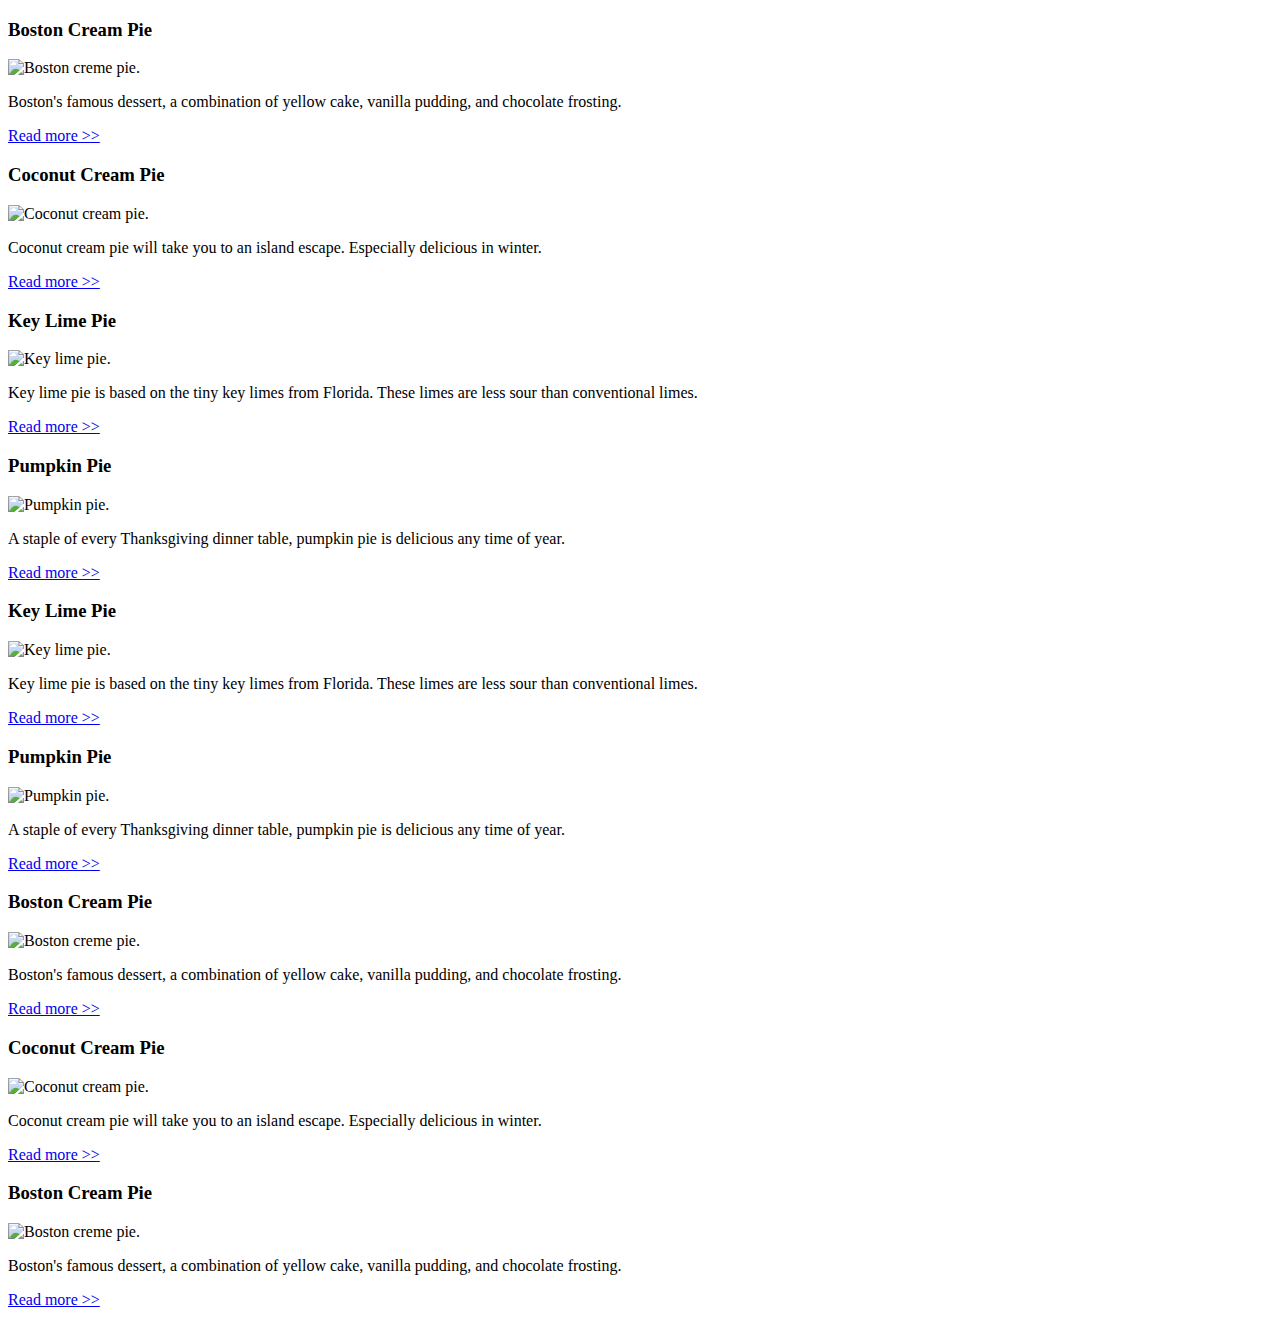
==== day-1-flexbox/3-flexbox-grid/begin/flexbox.html @ 8b3dde89 "Added the flex container - row class" ====
<!DOCTYPE html>
<html lang="en">
  <head>
    <meta charset="UTF-8" />
    <title>Document</title>
    <meta name="viewport" content="width=device-width, initial-scale=1.0" />
    <link rel="stylesheet" href="css/normalize.css" />
    <link rel="stylesheet" href="css/flexbox.css" />
  </head>
  <body>
    <div class="wrapper">
      <!-- row 1, 4 individual boxes -->
      <div class="row">
        <article>
          <h3>Boston Cream Pie</h3>
          <img src="img/boston-cream.jpg" alt="Boston creme pie." />
          <p>
            Boston's famous dessert, a combination of yellow cake, vanilla
            pudding, and chocolate frosting.
          </p>
          <p>
            <a
              href="http://www.foodnetwork.com/recipes/boston-cream-pie-recipe0-1908702"
              >Read more &gt;&gt;</a
            >
          </p>
        </article>
        <article>
          <h3>Coconut Cream Pie</h3>
          <img src="img/coconut-cream.jpg" alt="Coconut cream pie." />
          <p>
            Coconut cream pie will take you to an island escape. Especially
            delicious in winter.
          </p>
          <p>
            <a href="https://www.favfamilyrecipes.com/coconut-cream-pie-2/"
              >Read more &gt;&gt;</a
            >
          </p>
        </article>
        <article>
          <h3>Key Lime Pie</h3>
          <img src="img/keylime-pie.jpg" alt="Key lime pie." />
          <p>
            Key lime pie is based on the tiny key limes from Florida. These
            limes are less sour than conventional limes.
          </p>
          <p>
            <a
              href="https://www.epicurious.com/recipes/food/views/key-lime-pie-108125"
              target="_blank"
              >Read more &gt;&gt;</a
            >
          </p>
        </article>
        <article>
          <h3>Pumpkin Pie</h3>
          <img src="img/pumpkin-pie.jpg" alt="Pumpkin pie." />
          <p>
            A staple of every Thanksgiving dinner table, pumpkin pie is
            delicious any time of year.
          </p>
          <p>
            <a
              href="http://www.kingarthurflour.com/recipes/pumpkin-pie-recipe"
              target="_blank"
              >Read more &gt;&gt;</a
            >
          </p>
        </article>
      </div>
      <!-- row 2, 2 boxes spanning 2 rows -->
      <div class="row">
        <article>
          <h3>Key Lime Pie</h3>
          <img src="img/keylime-pie.jpg" alt="Key lime pie." />
          <p>
            Key lime pie is based on the tiny key limes from Florida. These
            limes are less sour than conventional limes.
          </p>
          <p>
            <a
              href="https://www.epicurious.com/recipes/food/views/key-lime-pie-108125"
              target="_blank"
              >Read more &gt;&gt;</a
            >
          </p>
        </article>
        <article>
          <h3>Pumpkin Pie</h3>
          <img src="img/pumpkin-pie.jpg" alt="Pumpkin pie." />
          <p>
            A staple of every Thanksgiving dinner table, pumpkin pie is
            delicious any time of year.
          </p>
          <p>
            <a
              href="http://www.kingarthurflour.com/recipes/pumpkin-pie-recipe"
              target="_blank"
              >Read more &gt;&gt;</a
            >
          </p>
        </article>
      </div>

      <!-- row 3: narrow left column, wide right/content column -->
      <div class="row">
        <article>
          <h3>Boston Cream Pie</h3>
          <img src="img/boston-cream.jpg" alt="Boston creme pie." />
          <p>
            Boston's famous dessert, a combination of yellow cake, vanilla
            pudding, and chocolate frosting.
          </p>
          <p>
            <a
              href="http://www.foodnetwork.com/recipes/boston-cream-pie-recipe0-1908702"
              >Read more &gt;&gt;</a
            >
          </p>
        </article>
        <article>
          <h3>Coconut Cream Pie</h3>
          <img src="img/coconut-cream.jpg" alt="Coconut cream pie." />
          <p>
            Coconut cream pie will take you to an island escape. Especially
            delicious in winter.
          </p>
          <p>
            <a href="https://www.favfamilyrecipes.com/coconut-cream-pie-2/"
              >Read more &gt;&gt;</a
            >
          </p>
        </article>
      </div>
      <!-- row 4: one column -->
      <div class="row">
        <article>
          <h3>Boston Cream Pie</h3>
          <img src="img/boston-cream.jpg" alt="Boston creme pie." />
          <p>
            Boston's famous dessert, a combination of yellow cake, vanilla
            pudding, and chocolate frosting.
          </p>
          <p>
            <a
              href="http://www.foodnetwork.com/recipes/boston-cream-pie-recipe0-1908702"
              >Read more &gt;&gt;</a
            >
          </p>
        </article>
      </div>
    </div>
  </body>
</html>
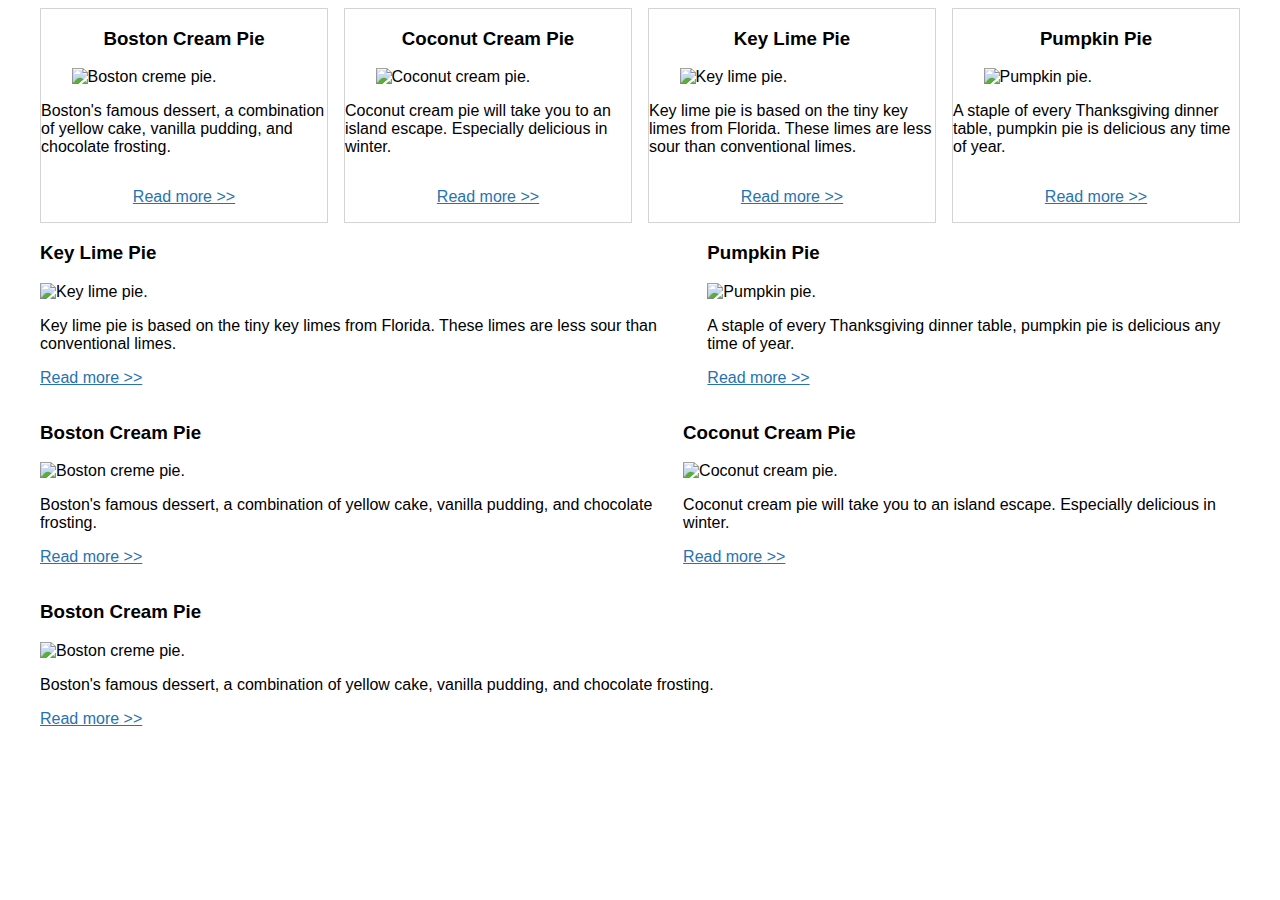
==== commit 63f38e83: "first row completetd for desktop" ====
--- a/day-1-flexbox/3-flexbox-grid/begin/flexbox.html
+++ b/day-1-flexbox/3-flexbox-grid/begin/flexbox.html
@@ -11,7 +11,7 @@
     <div class="wrapper">
       <!-- row 1, 4 individual boxes -->
       <div class="row">
-        <article>
+        <article class="col-1">
           <h3>Boston Cream Pie</h3>
           <img src="img/boston-cream.jpg" alt="Boston creme pie." />
           <p>
@@ -25,7 +25,7 @@
             >
           </p>
         </article>
-        <article>
+        <article class="col-1">
           <h3>Coconut Cream Pie</h3>
           <img src="img/coconut-cream.jpg" alt="Coconut cream pie." />
           <p>
@@ -38,7 +38,7 @@
             >
           </p>
         </article>
-        <article>
+        <article class="col-1">
           <h3>Key Lime Pie</h3>
           <img src="img/keylime-pie.jpg" alt="Key lime pie." />
           <p>
@@ -53,7 +53,7 @@
             >
           </p>
         </article>
-        <article>
+        <article class="col-1">
           <h3>Pumpkin Pie</h3>
           <img src="img/pumpkin-pie.jpg" alt="Pumpkin pie." />
           <p>
--- a/day-1-flexbox/3-flexbox-grid/begin/css/flexbox.css
+++ b/day-1-flexbox/3-flexbox-grid/begin/css/flexbox.css
@@ -0,0 +1,53 @@
+/* Border box declaration 
+https://www.paulirish.com/2012/box-sizing-border-box-ftw/ */
+html {
+  box-sizing: border-box;
+}
+/* inherit border-box on all elements in the universe and before and after
+ */
+*,
+*:before,
+*:after {
+  box-sizing: inherit;
+}
+
+body {
+  font-family: Arial, Geneva, sans-serif;
+}
+a {
+  color: #2772b0;
+}
+.wrapper {
+  width: 97%;
+  max-width: 1200px;
+  margin: 0 auto;
+  float: none;
+  background-color: #fff;
+}
+
+div img {
+  width: 100%;
+  max-width: 225px;
+}
+
+/* grid system -- mobile first! */
+.row {
+  display: flex;
+  flex-flow: row nowrap;
+  justify-content: space-between;
+}
+
+/* Mobile Landscape Screen Sizes */
+@media only screen and (min-width: 480px) {
+}
+/* Desktop screen Sizes */
+@media only screen and (min-width: 768px) {
+  .col-1 {
+    flex: 0 0 24%;
+    border: 1px solid lightgray;
+    display: flex;
+    flex-flow: column wrap;
+    align-items: center;
+    justify-content: space-evenly;
+  }
+}
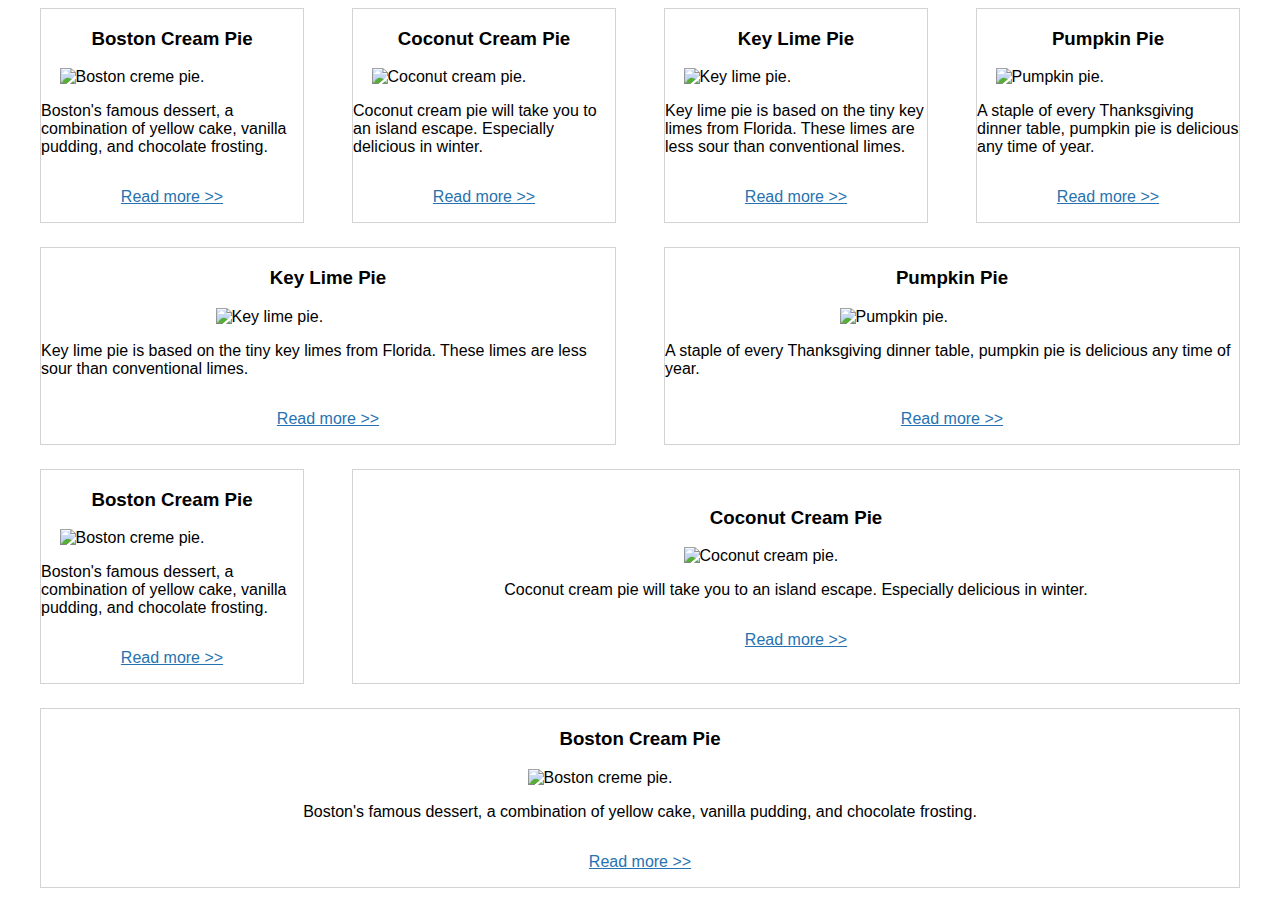
==== commit 386979e3: "flexboxgrid" ====
--- a/day-1-flexbox/3-flexbox-grid/begin/flexbox.html
+++ b/day-1-flexbox/3-flexbox-grid/begin/flexbox.html
@@ -11,7 +11,7 @@
     <div class="wrapper">
       <!-- row 1, 4 individual boxes -->
       <div class="row">
-        <article class="col-1">
+        <article class="col-1-4">
           <h3>Boston Cream Pie</h3>
           <img src="img/boston-cream.jpg" alt="Boston creme pie." />
           <p>
@@ -25,7 +25,7 @@
             >
           </p>
         </article>
-        <article class="col-1">
+        <article class="col-1-4">
           <h3>Coconut Cream Pie</h3>
           <img src="img/coconut-cream.jpg" alt="Coconut cream pie." />
           <p>
@@ -38,7 +38,7 @@
             >
           </p>
         </article>
-        <article class="col-1">
+        <article class="col-1-4">
           <h3>Key Lime Pie</h3>
           <img src="img/keylime-pie.jpg" alt="Key lime pie." />
           <p>
@@ -53,7 +53,7 @@
             >
           </p>
         </article>
-        <article class="col-1">
+        <article class="col-1-4">
           <h3>Pumpkin Pie</h3>
           <img src="img/pumpkin-pie.jpg" alt="Pumpkin pie." />
           <p>
@@ -71,7 +71,7 @@
       </div>
       <!-- row 2, 2 boxes spanning 2 rows -->
       <div class="row">
-        <article>
+        <article class="col-2">
           <h3>Key Lime Pie</h3>
           <img src="img/keylime-pie.jpg" alt="Key lime pie." />
           <p>
@@ -86,7 +86,7 @@
             >
           </p>
         </article>
-        <article>
+        <article class="col-2">
           <h3>Pumpkin Pie</h3>
           <img src="img/pumpkin-pie.jpg" alt="Pumpkin pie." />
           <p>
@@ -105,7 +105,7 @@
 
       <!-- row 3: narrow left column, wide right/content column -->
       <div class="row">
-        <article>
+        <article class="col-1-2">
           <h3>Boston Cream Pie</h3>
           <img src="img/boston-cream.jpg" alt="Boston creme pie." />
           <p>
@@ -119,7 +119,7 @@
             >
           </p>
         </article>
-        <article>
+        <article class="col-3">
           <h3>Coconut Cream Pie</h3>
           <img src="img/coconut-cream.jpg" alt="Coconut cream pie." />
           <p>
@@ -135,7 +135,7 @@
       </div>
       <!-- row 4: one column -->
       <div class="row">
-        <article>
+        <article class="col-4">
           <h3>Boston Cream Pie</h3>
           <img src="img/boston-cream.jpg" alt="Boston creme pie." />
           <p>
--- a/day-1-flexbox/3-flexbox-grid/begin/css/flexbox.css
+++ b/day-1-flexbox/3-flexbox-grid/begin/css/flexbox.css
@@ -33,21 +33,51 @@
 /* grid system -- mobile first! */
 .row {
   display: flex;
-  flex-flow: row nowrap;
+  flex-flow: row wrap;
   justify-content: space-between;
+  margin-bottom: 2%;
+}
+[class*="col-"] {
+  border: 1px solid lightgray;
+  display: flex;
+  flex-flow: column wrap;
+  align-items: center;
+  justify-content: center;
+  flex: 0 0 100%;
 }
 
 /* Mobile Landscape Screen Sizes */
 @media only screen and (min-width: 480px) {
+  .col-1-4 {
+    flex: 0 0 48%;
+  }
+  .col-1-2 {
+    flex: 2 0 48%;
+  }
+
+  .col-2 {
+    flex: 0 0 48%;
+  }
+  /* .col-3 {
+    flex: 0 0 100%;
+  }
+  .col-4 {
+    flex: 0 0 100%;
+  } */
 }
 /* Desktop screen Sizes */
 @media only screen and (min-width: 768px) {
-  .col-1 {
-    flex: 0 0 24%;
-    border: 1px solid lightgray;
-    display: flex;
-    flex-flow: column wrap;
-    align-items: center;
-    justify-content: space-evenly;
+  .col-1-2,
+  .col-1-4 {
+    flex: 0 0 22%;
   }
+  .col-2 {
+    flex: 0 0 48%;
+  }
+  .col-3 {
+    flex: 0 0 74%;
+  }
+  /* .col-4 {
+    flex: 0 0 100%;
+  } */
 }
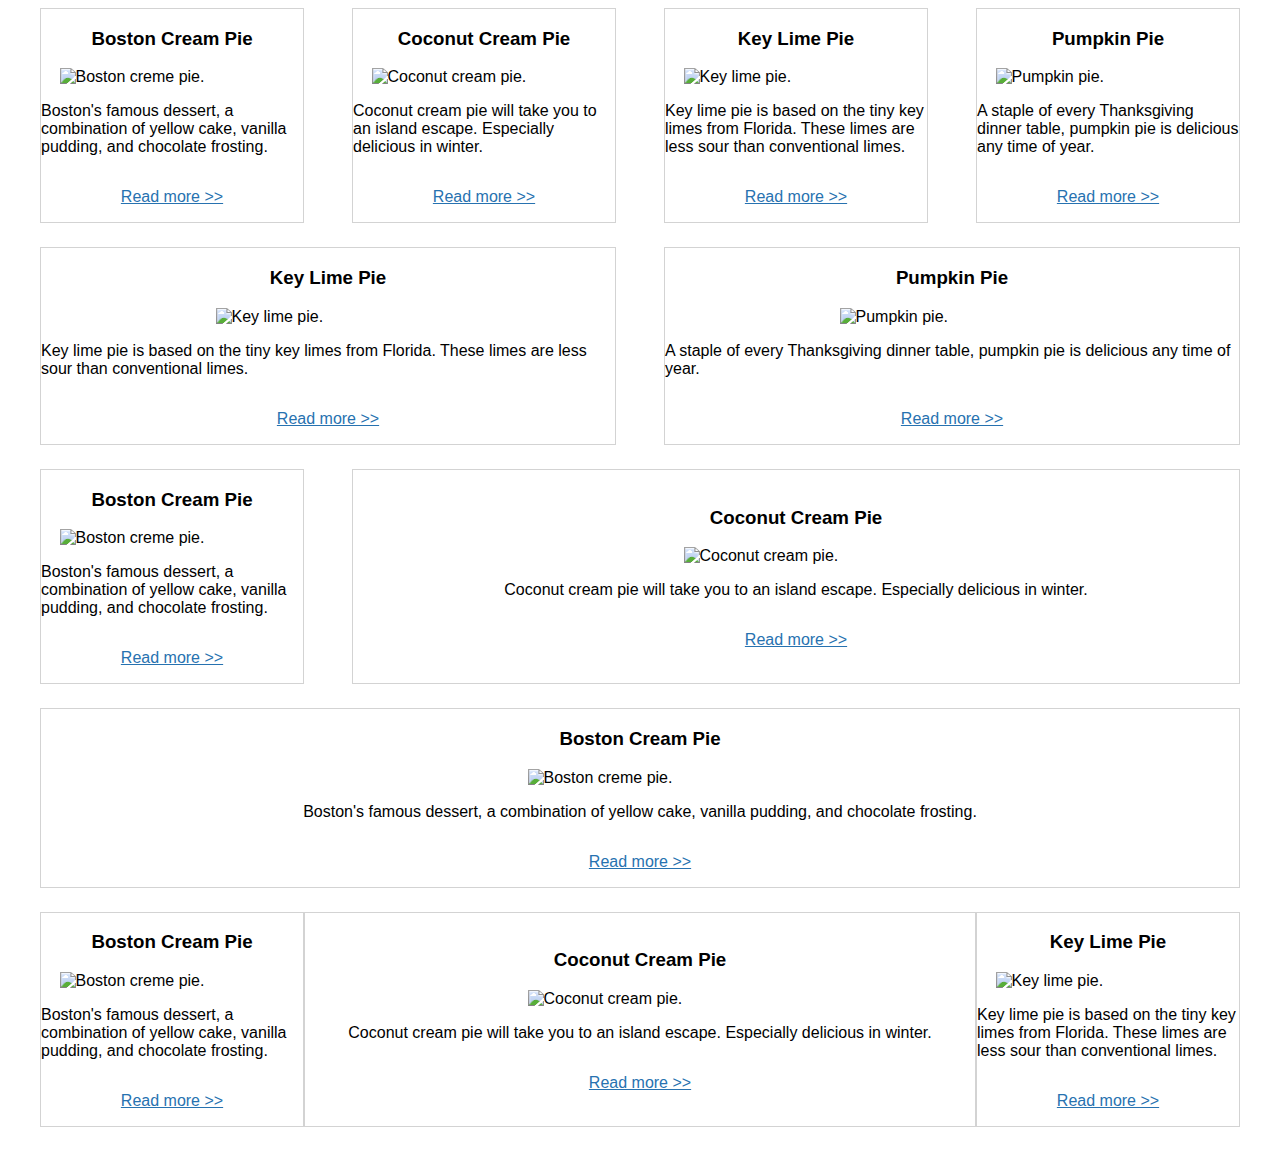
==== commit 257ab71f: "1-2-1 assignment done" ====
--- a/day-1-flexbox/3-flexbox-grid/begin/flexbox.html
+++ b/day-1-flexbox/3-flexbox-grid/begin/flexbox.html
@@ -150,6 +150,52 @@
           </p>
         </article>
       </div>
+
+      <!-- row 5, 1-2-2 individual boxes -->
+      <div class="row">
+        <article class="col-1-4">
+          <h3>Boston Cream Pie</h3>
+          <img src="img/boston-cream.jpg" alt="Boston creme pie." />
+          <p>
+            Boston's famous dessert, a combination of yellow cake, vanilla
+            pudding, and chocolate frosting.
+          </p>
+          <p>
+            <a
+              href="http://www.foodnetwork.com/recipes/boston-cream-pie-recipe0-1908702"
+              >Read more &gt;&gt;</a
+            >
+          </p>
+        </article>
+        <article class="col-1-2-1">
+          <h3>Coconut Cream Pie</h3>
+          <img src="img/coconut-cream.jpg" alt="Coconut cream pie." />
+          <p>
+            Coconut cream pie will take you to an island escape. Especially
+            delicious in winter.
+          </p>
+          <p>
+            <a href="https://www.favfamilyrecipes.com/coconut-cream-pie-2/"
+              >Read more &gt;&gt;</a
+            >
+          </p>
+        </article>
+        <article class="col-1-4">
+          <h3>Key Lime Pie</h3>
+          <img src="img/keylime-pie.jpg" alt="Key lime pie." />
+          <p>
+            Key lime pie is based on the tiny key limes from Florida. These
+            limes are less sour than conventional limes.
+          </p>
+          <p>
+            <a
+              href="https://www.epicurious.com/recipes/food/views/key-lime-pie-108125"
+              target="_blank"
+              >Read more &gt;&gt;</a
+            >
+          </p>
+        </article>
+      </div>
     </div>
   </body>
 </html>
--- a/day-1-flexbox/3-flexbox-grid/begin/css/flexbox.css
+++ b/day-1-flexbox/3-flexbox-grid/begin/css/flexbox.css
@@ -77,6 +77,9 @@
   .col-3 {
     flex: 0 0 74%;
   }
+  .col-1-2-1 {
+    flex: 2 0 22%;
+  }
   /* .col-4 {
     flex: 0 0 100%;
   } */
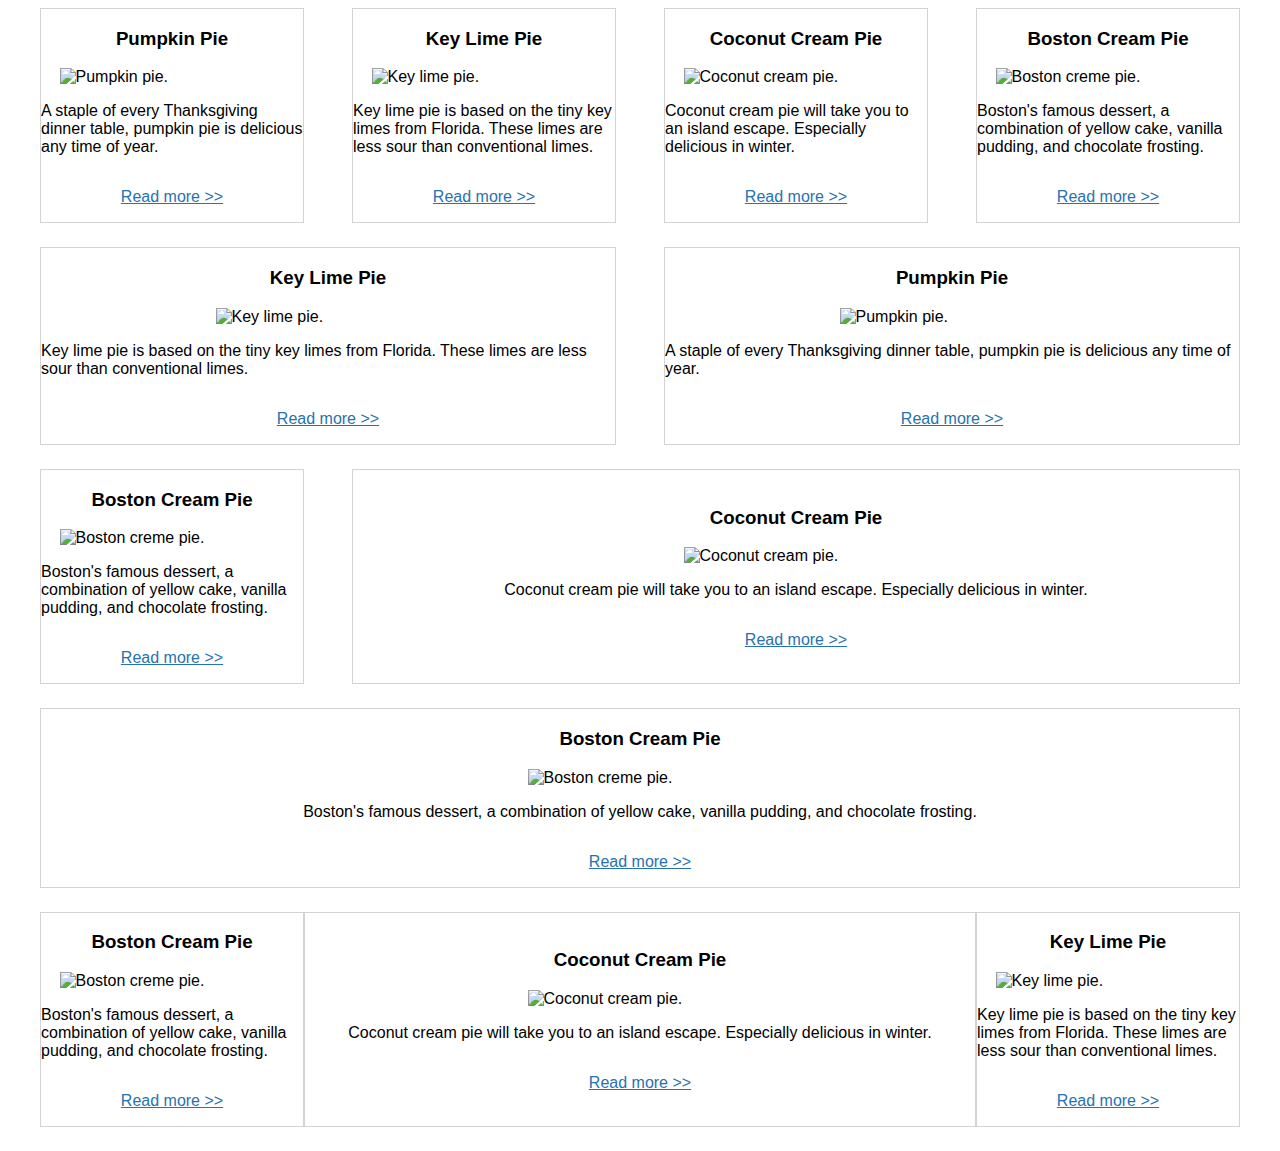
==== commit 936d1ce1: "Flexbox-grid assignment completed" ====
--- a/day-1-flexbox/3-flexbox-grid/begin/flexbox.html
+++ b/day-1-flexbox/3-flexbox-grid/begin/flexbox.html
@@ -10,7 +10,7 @@
   <body>
     <div class="wrapper">
       <!-- row 1, 4 individual boxes -->
-      <div class="row">
+      <div class="row reverse">
         <article class="col-1-4">
           <h3>Boston Cream Pie</h3>
           <img src="img/boston-cream.jpg" alt="Boston creme pie." />
--- a/day-1-flexbox/3-flexbox-grid/begin/css/flexbox.css
+++ b/day-1-flexbox/3-flexbox-grid/begin/css/flexbox.css
@@ -58,6 +58,9 @@
   .col-2 {
     flex: 0 0 48%;
   }
+  .col-1-2-1 {
+    order: -1;
+  }
   /* .col-3 {
     flex: 0 0 100%;
   }
@@ -79,6 +82,10 @@
   }
   .col-1-2-1 {
     flex: 2 0 22%;
+    order: 0;
+  }
+  .reverse {
+    flex-direction: row-reverse;
   }
   /* .col-4 {
     flex: 0 0 100%;
